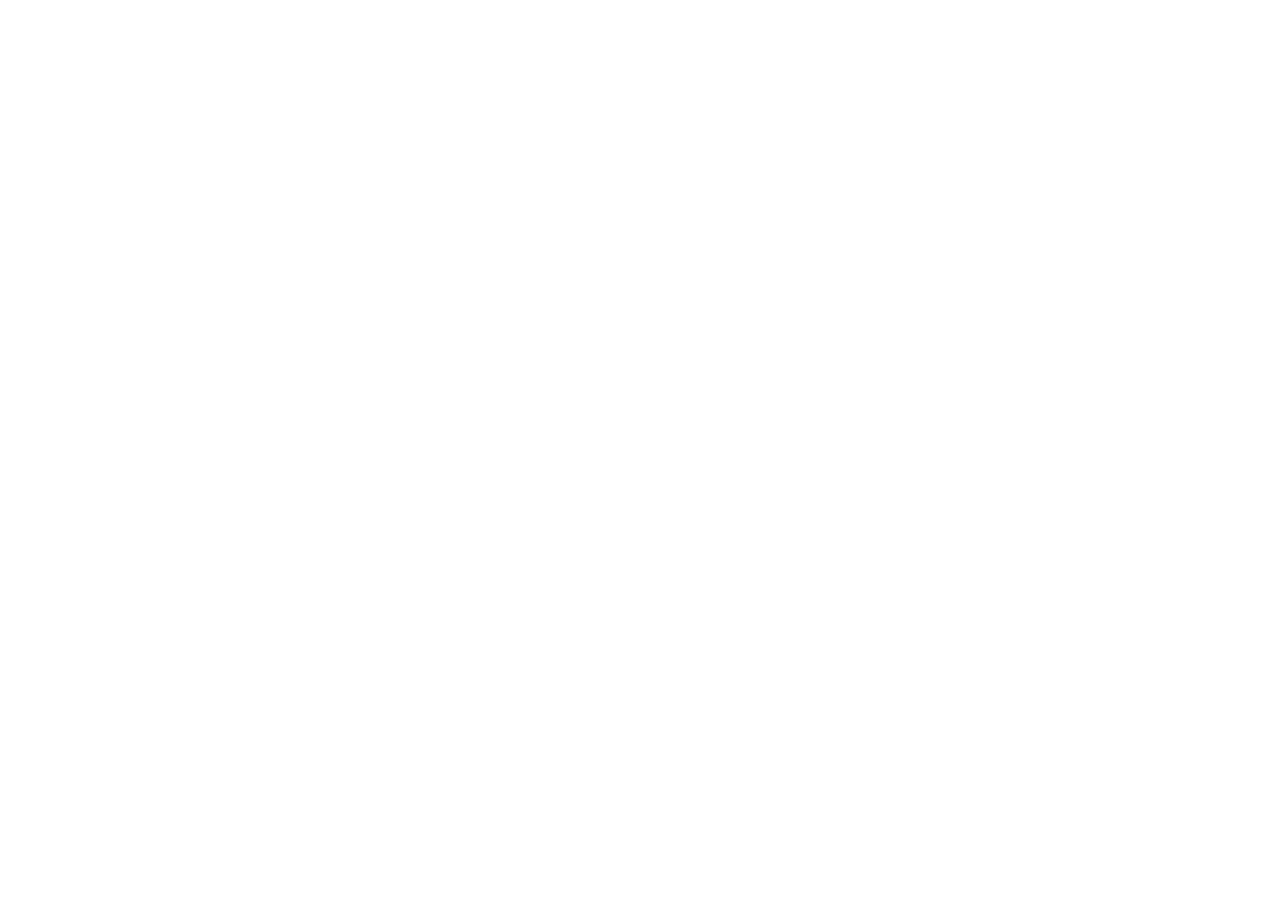
==== testes/index.html @ 11bffa58 "Initial commit" ====
<!DOCTYPE html>
<html lang="PT-BR">
<head>
    <meta charset="UTF-8">
    <meta name="viewport" content="width=device-width, initial-scale=1.0">
    <title>TESTE</title>
    <link rel="stylesheet" href="style.css">
   
</head>
<body>
    
</body>
</html>
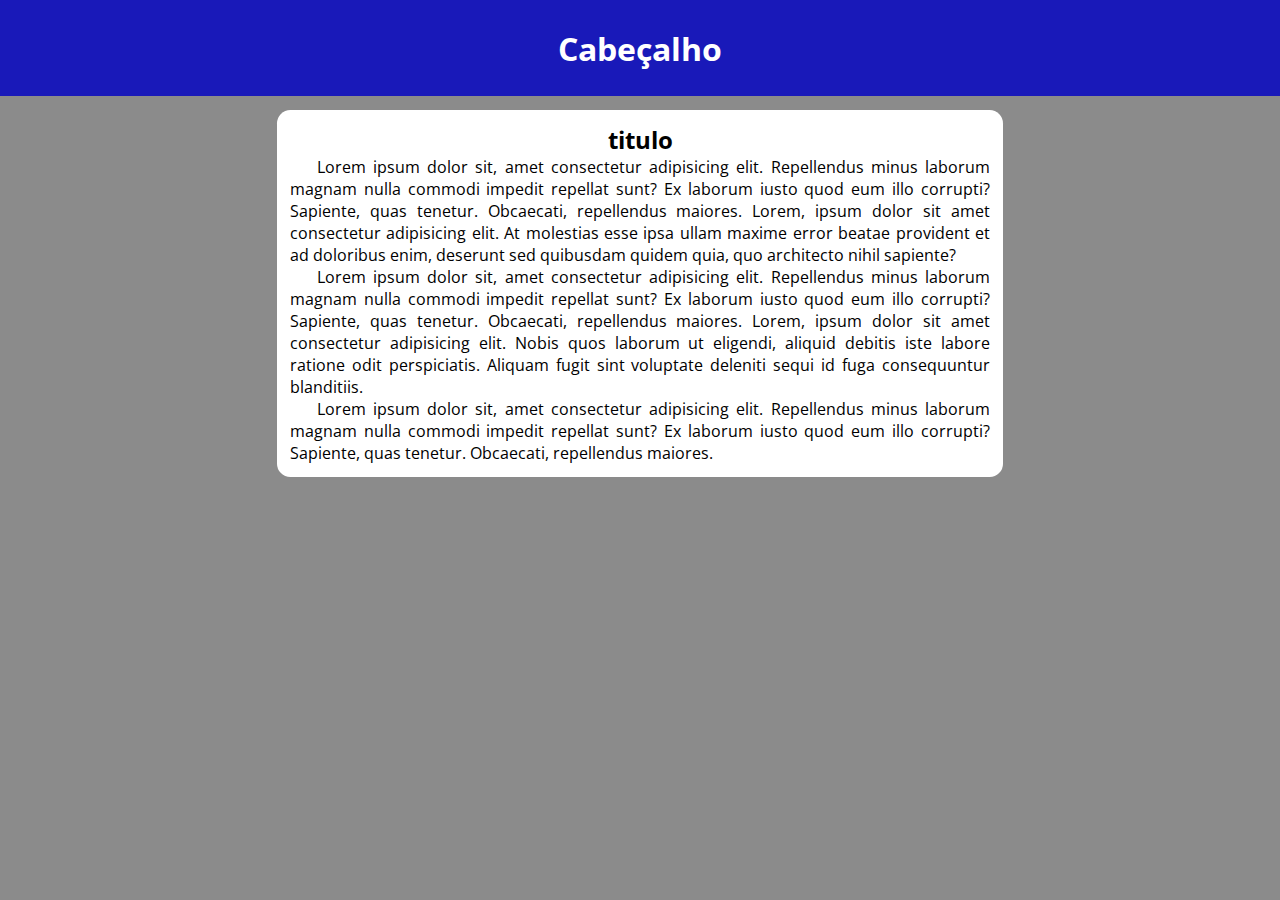
==== commit 754d546a: "teste completo" ====
--- a/testes/index.html
+++ b/testes/index.html
@@ -5,9 +5,47 @@
     <meta name="viewport" content="width=device-width, initial-scale=1.0">
     <title>TESTE</title>
     <link rel="stylesheet" href="style.css">
-   
+    <link rel="stylesheet" href="https://cdnjs.cloudflare.com/ajax/libs/font-awesome/6.5.1/css/all.min.css" integrity="sha512-DTOQO9RWCH3ppGqcWaEA1BIZOC6xxalwEsw9c2QQeAIftl+Vegovlnee1c9QX4TctnWMn13TZye+giMm8e2LwA==" crossorigin="anonymous" referrerpolicy="no-referrer" />
 </head>
-<body>
-    
+<body onresize="almentar()">
+    <header id="cabecalho">
+        <h1>Cabeçalho</h1>
+        <i  id="botao" onclick="abrir()" class="fa-solid fa-bars"></i>
+        <ul id="menu">
+            <li><a href="#">opiçao 1</a></li>
+            <li><a href="#">opiçao 2</a></li>
+            <li><a href="#">opiçao 3</a></li>
+        </ul>
+    </header>
+    <main>
+        <h2>titulo</h2>
+        <p>
+            Lorem ipsum dolor sit, amet consectetur adipisicing elit. Repellendus minus laborum magnam nulla commodi impedit repellat sunt? Ex laborum iusto quod eum illo corrupti? Sapiente, quas tenetur. Obcaecati, repellendus maiores. Lorem, ipsum dolor sit amet consectetur adipisicing elit. At molestias esse ipsa ullam maxime error beatae provident et ad doloribus enim, deserunt sed quibusdam quidem quia, quo architecto nihil sapiente?
+        </p>
+        <p>
+            Lorem ipsum dolor sit, amet consectetur adipisicing elit. Repellendus minus laborum magnam nulla commodi impedit repellat sunt? Ex laborum iusto quod eum illo corrupti? Sapiente, quas tenetur. Obcaecati, repellendus maiores. Lorem, ipsum dolor sit amet consectetur adipisicing elit. Nobis quos laborum ut eligendi, aliquid debitis iste labore ratione odit perspiciatis. Aliquam fugit sint voluptate deleniti sequi id fuga consequuntur blanditiis.
+        </p>
+        <p>
+            Lorem ipsum dolor sit, amet consectetur adipisicing elit. Repellendus minus laborum magnam nulla commodi impedit repellat sunt? Ex laborum iusto quod eum illo corrupti? Sapiente, quas tenetur. Obcaecati, repellendus maiores.
+        </p>
+    </main>
+    <script >
+        function abrir(){   
+            if (menu.style.display =='none'){
+                menu.style.display = 'block'
+            } else {
+               menu.style.display = 'none'
+            }
+        }
+
+        function almentar(){
+            if(window.innerWidth >= 668){
+                menu.style.display = 'block'
+            } else {
+                    menu.style.display = 'none'
+            }
+        }
+
+    </script>
 </body>
 </html>--- a/testes/style.css
+++ b/testes/style.css
@@ -0,0 +1,76 @@
+@import url('https://fonts.googleapis.com/css2?family=IBM+Plex+Mono:wght@300;400&family=Open+Sans:wght@300;400;600&family=Roboto:wght@300&display=swap');
+*{
+    margin: 0;
+    padding: 0;
+    font-family: 'Open Sans', sans-serif;
+}
+body{
+    background-color: rgb(139, 139, 139);
+}
+header{
+    background-color: #1919b9;
+    color: white;
+    text-align: center;
+}
+h1{
+    padding: 20pt;
+}
+i{
+    width: 100%;
+}
+#menu{
+    display: none;
+}
+li{
+    padding: 5pt;
+    background-color: rgb(65, 65, 65);
+    border-bottom: solid 1px black;
+}
+li:hover{
+    background-color: rgb(92, 92, 92);  
+}
+a{  
+    color: rgb(255, 255, 255);
+    text-decoration:none ; 
+}
+main{
+    width: 90vw;
+    padding: 10pt;
+    margin: auto;
+    margin-top: 10pt;
+    background-color: white;
+    border-radius: 10pt;
+}
+h2{
+    text-align: center;
+}
+p{
+    text-align: justify;
+    text-indent: 20pt;
+}
+@media screen and (min-width:668px) {
+    main{
+        max-width:700px ;
+        margin: auto;
+        margin-top: 10pt;
+    }
+    #botao{
+        display: none; 
+    }
+    ul{
+        background-color: #1919b9;
+        height: 25pt;
+    }
+    ul{
+        display: block;
+    }
+    li{
+        background-color: #1919b9;
+        border: none;
+        display: inline;
+    }
+    li:hover{
+        background-color: #5252ea;
+        border-radius: 5pt;
+    }
+}